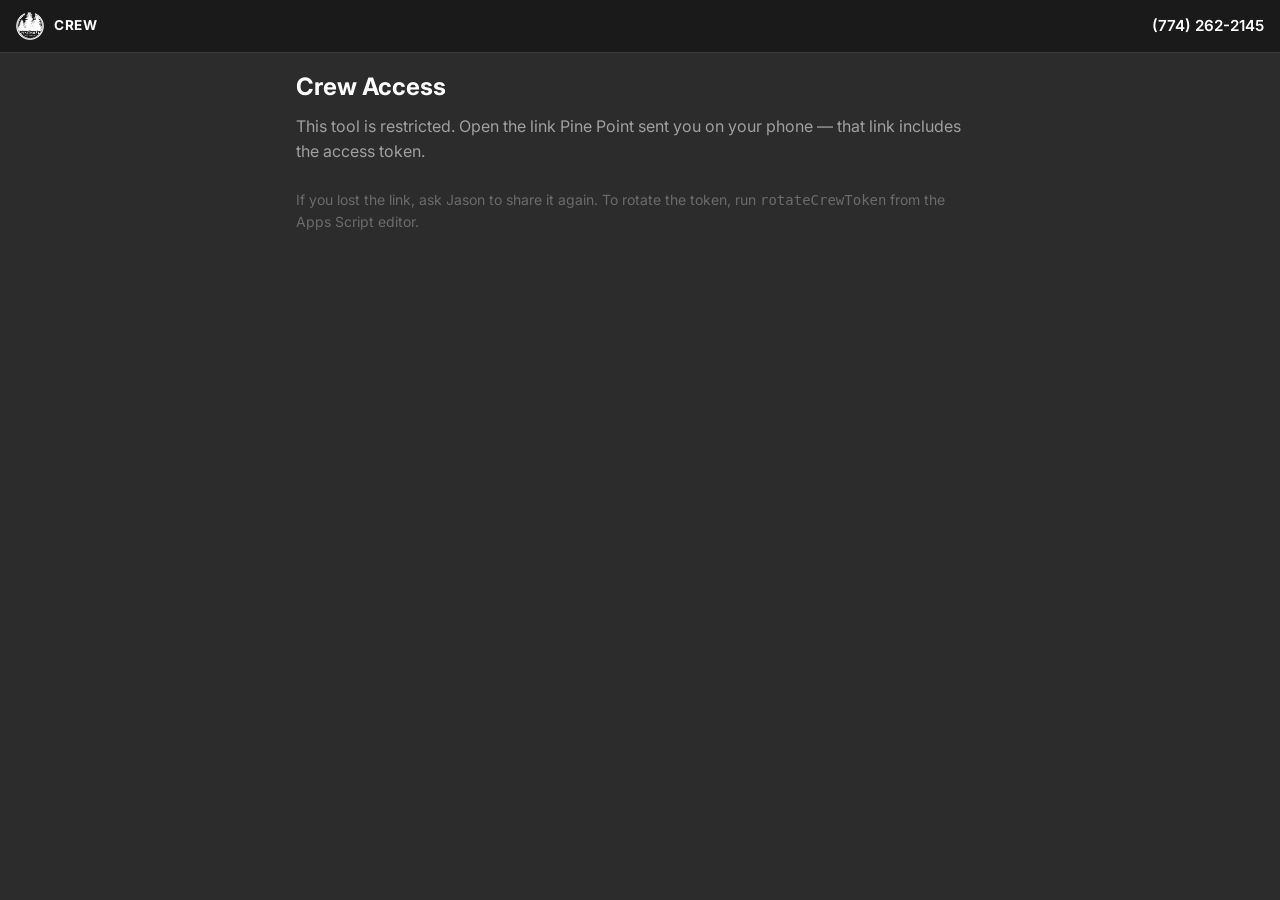
==== crew.html @ 01c331ac "Crew tool Phase 1: lead list, confirm/edit, save Quote Frontend (pinepointtrees.com/crew, hidden fro" ====
<!DOCTYPE html>
<html lang="en">
<head>
  <meta charset="UTF-8">
  <meta name="viewport" content="width=device-width, initial-scale=1.0">
  <meta name="robots" content="noindex,nofollow">
  <title>Crew · Pine Point Tree Service</title>
  <link rel="icon" type="image/x-icon" href="images/favicon.ico">
  <link rel="preconnect" href="https://fonts.googleapis.com">
  <link rel="preconnect" href="https://fonts.gstatic.com" crossorigin>
  <link href="https://fonts.googleapis.com/css2?family=Inter:wght@400;500;600;700;800&display=swap" rel="stylesheet">
  <link rel="stylesheet" href="css/styles.css">
</head>
<body class="crew-page">

  <header class="crew-header">
    <div class="crew-header__brand">
      <img src="images/logo-white.png" alt="Pine Point" class="crew-header__logo">
      <span>Crew</span>
    </div>
    <a href="tel:+17742622145" class="crew-header__phone">(774) 262-2145</a>
  </header>

  <main class="crew-container">

    <!-- Locked: no token in URL or stored locally -->
    <section class="crew-view crew-view--locked" id="crew-locked">
      <h1>Crew Access</h1>
      <p>This tool is restricted. Open the link Pine Point sent you on your phone — that link includes the access token.</p>
      <p style="color: var(--color-medium-gray); font-size: 0.875rem; margin-top: 24px;">If you lost the link, ask Jason to share it again. To rotate the token, run <code>rotateCrewToken</code> from the Apps Script editor.</p>
    </section>

    <!-- LIST: open leads / all leads -->
    <section class="crew-view crew-view--list" id="crew-list" style="display:none;">
      <div class="crew-list__top">
        <h1>Leads</h1>
        <button type="button" class="btn btn-primary" id="crew-new-lead-btn">+ New manual lead</button>
      </div>

      <div class="crew-filter-bar">
        <button type="button" class="crew-filter-btn is-active" data-filter="open">Open</button>
        <button type="button" class="crew-filter-btn" data-filter="all">Show all</button>
        <input type="search" class="crew-search" id="crew-search" placeholder="Search name or phone">
      </div>

      <div class="crew-loading" id="crew-list-loading">Loading leads…</div>
      <div class="crew-error" id="crew-list-error" style="display:none;"></div>
      <div class="crew-list-rows" id="crew-list-rows"></div>
      <div class="crew-empty" id="crew-list-empty" style="display:none;">No leads match this view.</div>
    </section>

    <!-- EDIT / CONFIRM -->
    <section class="crew-view crew-view--edit" id="crew-edit" style="display:none;">
      <button type="button" class="crew-back-btn" id="crew-back-btn">&larr; Back to leads</button>

      <h1 id="crew-edit-title">Confirm details</h1>
      <p class="crew-edit-meta" id="crew-edit-meta"></p>

      <form id="crew-edit-form" autocomplete="off" onsubmit="return false">

        <fieldset class="crew-fieldset">
          <legend>Customer</legend>
          <div class="crew-row">
            <label>Name *<input type="text" id="crew-name" required></label>
            <label>Phone *<input type="tel" id="crew-phone" required></label>
          </div>
          <div class="crew-row">
            <label>Email<input type="email" id="crew-email"></label>
            <label>ZIP<input type="text" id="crew-zip" inputmode="numeric" maxlength="10"></label>
          </div>
          <label>Street address *<input type="text" id="crew-address" placeholder="39 Prospect St, Auburn MA 01501" required></label>
        </fieldset>

        <fieldset class="crew-fieldset">
          <legend>Job</legend>
          <label>Service<select id="crew-service">
            <option value="">— pick service —</option>
            <option value="removal">Tree Removal</option>
            <option value="trimming">Trimming &amp; Pruning</option>
            <option value="lot_clearing">Lot Clearing</option>
            <option value="other">Other</option>
          </select></label>

          <div class="crew-trees" id="crew-trees">
            <div class="crew-trees__label">Trees worked on</div>
            <div class="crew-trees__rows" id="crew-trees-rows"></div>
            <button type="button" class="crew-trees__add" id="crew-trees-add">+ Add tree</button>
          </div>

          <label>Description (auto-drafted, edit as needed)
            <textarea id="crew-description" rows="5"></textarea>
          </label>

          <div class="crew-row">
            <label>Final total *<input type="number" id="crew-total" min="0" step="50" required placeholder="3000"></label>
            <div class="crew-customer-est" id="crew-customer-est"></div>
          </div>

          <label>Internal notes (not on customer doc)
            <input type="text" id="crew-notes" placeholder="Anything for your records">
          </label>
        </fieldset>

        <div class="crew-actions">
          <button type="button" class="btn btn-primary btn-lg" id="crew-save-btn">Save Quote</button>
          <span class="crew-action-hint" id="crew-save-hint"></span>
        </div>
      </form>
    </section>

    <!-- SAVED -->
    <section class="crew-view crew-view--saved" id="crew-saved" style="display:none;">
      <h1>Quote saved</h1>
      <p>Quote <strong id="crew-saved-num"></strong> saved to the Quotes tab.</p>
      <p class="crew-saved-meta">Customer: <span id="crew-saved-customer"></span></p>
      <div class="crew-actions">
        <button type="button" class="btn btn-primary" id="crew-saved-back">Back to leads</button>
        <button type="button" class="btn btn-outline" id="crew-saved-edit">Edit this quote</button>
      </div>
      <p style="color: var(--color-medium-gray); font-size: 0.875rem; margin-top: 24px;">PDF generation and email-to-customer are coming next. For now the quote lives in the Quotes tab in your Drive.</p>
    </section>

  </main>

  <script src="js/crew.js"></script>
</body>
</html>
---- css/styles.css ----
/* =============================================
   Pine Point Tree Service — Stylesheet
   Design: Clean, modern, rugged. No fluff.
   ============================================= */

/* --- Reset & Base --- */
*, *::before, *::after {
  box-sizing: border-box;
  margin: 0;
  padding: 0;
}

:root {
  --color-black: #1C1C1C;
  --color-charcoal: #2C2C2C;
  --color-dark-gray: #3A3A3A;
  --color-medium-gray: #6B6B6B;
  --color-light-gray: #A0A0A0;
  --color-off-white: #F5F0EB;
  --color-white: #FFFFFF;
  --color-green: #2D5A27;
  --color-green-hover: #3A7432;
  --color-rust: #8B4513;
  --color-rust-hover: #A0522D;
  --color-overlay: rgba(28, 28, 28, 0.7);

  --font-family: 'Inter', -apple-system, BlinkMacSystemFont, 'Segoe UI', sans-serif;
  --font-size-base: 16px;
  --font-size-sm: 0.875rem;
  --font-size-lg: 1.125rem;
  --font-size-xl: 1.5rem;
  --font-size-2xl: 2rem;
  --font-size-3xl: 2.75rem;
  --font-size-4xl: 3.5rem;

  --max-width: 1200px;
  --nav-height: 72px;
  --section-padding: 80px 0;
  --card-radius: 4px;
  --transition: 0.3s ease;
}

html {
  font-size: var(--font-size-base);
  scroll-behavior: smooth;
  -webkit-font-smoothing: antialiased;
}

body {
  font-family: var(--font-family);
  color: var(--color-charcoal);
  background: var(--color-white);
  line-height: 1.6;
}

img {
  max-width: 100%;
  height: auto;
  display: block;
}

a {
  color: inherit;
  text-decoration: none;
}

ul { list-style: none; }

.container {
  max-width: var(--max-width);
  margin: 0 auto;
  padding: 0 24px;
}

/* --- Typography --- */
h1, h2, h3, h4 {
  font-weight: 700;
  line-height: 1.2;
  color: var(--color-black);
}

h1 { font-size: var(--font-size-4xl); }
h2 { font-size: var(--font-size-3xl); }
h3 { font-size: var(--font-size-xl); }

.section-label {
  font-size: var(--font-size-sm);
  font-weight: 600;
  text-transform: uppercase;
  letter-spacing: 2px;
  color: var(--color-green);
  margin-bottom: 12px;
}

/* --- Buttons --- */
.btn {
  display: inline-flex;
  align-items: center;
  justify-content: center;
  padding: 14px 32px;
  font-family: var(--font-family);
  font-size: var(--font-size-base);
  font-weight: 600;
  border-radius: var(--card-radius);
  border: 2px solid transparent;
  cursor: pointer;
  transition: all var(--transition);
  text-decoration: none;
  gap: 8px;
}

.btn-primary {
  background: var(--color-green);
  color: var(--color-white);
  border-color: var(--color-green);
}

.btn-primary:hover {
  background: var(--color-green-hover);
  border-color: var(--color-green-hover);
}

.btn-outline {
  background: transparent;
  color: var(--color-white);
  border-color: var(--color-white);
}

.btn-outline:hover {
  background: var(--color-white);
  color: var(--color-black);
}

.btn-outline-dark {
  background: transparent;
  color: var(--color-charcoal);
  border-color: var(--color-charcoal);
}

.btn-outline-dark:hover {
  background: var(--color-charcoal);
  color: var(--color-white);
}

.btn-lg {
  padding: 16px 40px;
  font-size: var(--font-size-lg);
}

/* --- Navigation --- */
.nav {
  position: fixed;
  top: 0;
  left: 0;
  right: 0;
  z-index: 1000;
  padding: 0 24px;
  height: var(--nav-height);
  display: flex;
  align-items: center;
  justify-content: space-between;
  transition: background var(--transition), box-shadow var(--transition);
}

.nav--transparent {
  background: transparent;
}

.nav--solid {
  background: var(--color-black);
  box-shadow: 0 2px 20px rgba(0, 0, 0, 0.3);
}

.nav__logo img {
  height: 56px;
  width: 56px;
  object-fit: contain;
}

.nav__links {
  display: flex;
  align-items: center;
  gap: 32px;
}

.nav__links a {
  color: var(--color-white);
  font-size: var(--font-size-sm);
  font-weight: 500;
  text-transform: uppercase;
  letter-spacing: 1px;
  transition: opacity var(--transition);
}

.nav__links a:hover {
  opacity: 0.8;
}

.nav__cta {
  padding: 10px 24px !important;
  font-size: var(--font-size-sm) !important;
}

.nav__hamburger {
  display: none;
  flex-direction: column;
  gap: 5px;
  cursor: pointer;
  padding: 4px;
}

.nav__hamburger span {
  display: block;
  width: 24px;
  height: 2px;
  background: var(--color-white);
  transition: all var(--transition);
}

/* Mobile nav */
.nav__mobile {
  display: none;
  position: fixed;
  top: var(--nav-height);
  left: 0;
  right: 0;
  bottom: 0;
  background: var(--color-black);
  flex-direction: column;
  align-items: center;
  justify-content: center;
  gap: 32px;
  z-index: 999;
}

.nav__mobile.active {
  display: flex;
}

.nav__mobile a {
  color: var(--color-white);
  font-size: var(--font-size-xl);
  font-weight: 500;
  text-transform: uppercase;
  letter-spacing: 2px;
}

/* --- Hero --- */
.hero {
  position: relative;
  min-height: 100vh;
  display: flex;
  align-items: center;
  justify-content: center;
  overflow: hidden;
}

.hero__bg {
  position: absolute;
  inset: 0;
  background-size: cover;
  background-position: center;
  background-repeat: no-repeat;
}

.hero__overlay {
  position: absolute;
  inset: 0;
  background: linear-gradient(
    to bottom,
    rgba(28, 28, 28, 0.3) 0%,
    rgba(28, 28, 28, 0.6) 50%,
    rgba(28, 28, 28, 0.85) 100%
  );
}

.hero__content {
  position: relative;
  z-index: 2;
  text-align: center;
  max-width: 800px;
  padding: 0 24px;
}

.hero__title {
  color: var(--color-white);
  font-size: var(--font-size-4xl);
  font-weight: 800;
  margin-bottom: 16px;
  letter-spacing: -1px;
  text-shadow: 0 2px 8px rgba(0, 0, 0, 0.6), 0 1px 3px rgba(0, 0, 0, 0.4);
}

.hero__subtitle {
  color: var(--color-white);
  font-size: var(--font-size-xl);
  font-weight: 500;
  margin-bottom: 40px;
  line-height: 1.5;
  text-shadow: 0 2px 6px rgba(0, 0, 0, 0.5), 0 1px 2px rgba(0, 0, 0, 0.3);
}

.hero__ctas {
  display: flex;
  gap: 16px;
  justify-content: center;
  flex-wrap: wrap;
}

.hero__trust {
  position: absolute;
  bottom: 0;
  left: 0;
  right: 0;
  background: rgba(28, 28, 28, 0.9);
  padding: 16px 0;
  z-index: 2;
}

.hero__trust-inner {
  display: flex;
  justify-content: center;
  gap: 40px;
  flex-wrap: wrap;
}

.hero__trust span {
  color: var(--color-light-gray);
  font-size: var(--font-size-sm);
  font-weight: 500;
  text-transform: uppercase;
  letter-spacing: 1.5px;
}

/* --- Sections --- */
.section {
  padding: var(--section-padding);
}

.section--dark {
  background: var(--color-black);
  color: var(--color-off-white);
}

.section--dark h2,
.section--dark h3,
.section--dark h4 {
  color: var(--color-off-white);
}

.section--charcoal {
  background: var(--color-charcoal);
  color: var(--color-off-white);
}

.section--charcoal h2,
.section--charcoal h3 {
  color: var(--color-off-white);
}

.section--light {
  background: var(--color-off-white);
}

.section__header {
  text-align: center;
  max-width: 700px;
  margin: 0 auto 48px;
}

.section__header p {
  margin-top: 16px;
  font-size: var(--font-size-lg);
  color: var(--color-medium-gray);
}

.section--dark .section__header p,
.section--charcoal .section__header p {
  color: var(--color-light-gray);
}

/* --- Services Grid --- */
.services-grid {
  display: grid;
  grid-template-columns: repeat(3, 1fr);
  gap: 2px;
}

.service-card {
  position: relative;
  padding: 48px 40px;
  background: var(--color-charcoal);
  overflow: hidden;
  transition: background var(--transition);
}

.service-card:hover {
  background: var(--color-dark-gray);
}

.service-card__title {
  font-size: var(--font-size-xl);
  font-weight: 700;
  color: var(--color-white);
  margin-bottom: 12px;
}

.service-card__text {
  color: var(--color-light-gray);
  font-size: var(--font-size-base);
  line-height: 1.7;
  max-width: 400px;
}

.services-note {
  margin-top: 32px;
  padding-top: 24px;
  border-top: 1px solid var(--color-dark-gray);
  color: var(--color-medium-gray);
  font-size: var(--font-size-sm);
  text-align: center;
  max-width: 640px;
  margin-left: auto;
  margin-right: auto;
}

/* --- Gallery / Our Work --- */
.gallery-section {
  padding: var(--section-padding);
  background: var(--color-off-white);
}

.gallery-subsection {
  margin-bottom: 64px;
}

.gallery-subsection:last-child {
  margin-bottom: 0;
}

/* Before/After Slider */
.ba-slider-container {
  display: grid;
  grid-template-columns: repeat(2, 1fr);
  gap: 32px;
  margin-top: 32px;
}

.ba-slider {
  position: relative;
  width: 100%;
  aspect-ratio: 3/4;
  overflow: hidden;
  border-radius: var(--card-radius);
  cursor: col-resize;
}

.ba-slider img {
  position: absolute;
  top: 0;
  left: 0;
  width: 100%;
  height: 100%;
  object-fit: cover;
  object-position: center center;
}

.ba-slider__after {
  clip-path: inset(0 50% 0 0);
}

.ba-slider__divider {
  position: absolute;
  top: 0;
  bottom: 0;
  left: 50%;
  width: 3px;
  background: var(--color-white);
  z-index: 10;
  transform: translateX(-50%);
}

.ba-slider__handle {
  position: absolute;
  top: 50%;
  left: 50%;
  transform: translate(-50%, -50%);
  width: 40px;
  height: 40px;
  background: var(--color-white);
  border-radius: 50%;
  z-index: 11;
  display: flex;
  align-items: center;
  justify-content: center;
  font-weight: 700;
  color: var(--color-charcoal);
  font-size: 14px;
  box-shadow: 0 2px 8px rgba(0,0,0,0.3);
}

.ba-label {
  position: absolute;
  bottom: 12px;
  padding: 4px 12px;
  background: rgba(0,0,0,0.7);
  color: var(--color-white);
  font-size: var(--font-size-sm);
  font-weight: 600;
  text-transform: uppercase;
  letter-spacing: 1px;
  z-index: 5;
}

.ba-label--before { left: 12px; }
.ba-label--after { right: 12px; }

/* Before/After Carousel */
.ba-carousel__track {
  display: grid;
  grid-template-columns: repeat(2, 1fr);
  gap: 32px;
}

.ba-carousel__nav {
  display: none; /* hidden on desktop, shown on mobile */
}

.ba-carousel__btn {
  width: 40px;
  height: 40px;
  border: none;
  border-radius: 50%;
  background: var(--color-charcoal);
  color: var(--color-white);
  font-size: 16px;
  cursor: pointer;
  display: flex;
  align-items: center;
  justify-content: center;
}

.ba-carousel__btn:hover {
  background: var(--color-dark-gray);
}

.ba-carousel__counter {
  font-size: var(--font-size-sm);
  color: var(--color-medium-gray);
  font-weight: 500;
}

/* Before/After Arrow Buttons */
.ba-arrow {
  position: absolute;
  top: 50%;
  transform: translateY(-50%);
  z-index: 12;
  width: 36px;
  height: 36px;
  border: none;
  border-radius: 50%;
  background: rgba(28, 28, 28, 0.6);
  color: var(--color-white);
  font-size: 14px;
  cursor: pointer;
  display: flex;
  align-items: center;
  justify-content: center;
  transition: background 0.2s;
}

.ba-arrow:hover {
  background: rgba(28, 28, 28, 0.85);
}

.ba-arrow--left { left: 8px; }
.ba-arrow--right { right: 8px; }

/* Timeline Arrow Buttons */
.timeline-arrow {
  position: absolute;
  top: 50%;
  transform: translateY(-50%);
  z-index: 5;
  width: 40px;
  height: 40px;
  border: none;
  border-radius: 50%;
  background: var(--color-charcoal);
  color: var(--color-white);
  font-size: 16px;
  cursor: pointer;
  display: flex;
  align-items: center;
  justify-content: center;
  box-shadow: 0 2px 8px rgba(0, 0, 0, 0.2);
  transition: background 0.2s;
}

.timeline-arrow:hover {
  background: var(--color-dark-gray);
}

.timeline-arrow--left { left: -16px; }
.timeline-arrow--right { right: -16px; }

/* Transformation Timeline */
.timeline-scroll {
  display: flex;
  gap: 16px;
  overflow-x: auto;
  padding: 16px 0 24px;
  scroll-snap-type: x mandatory;
  -webkit-overflow-scrolling: touch;
}

/* Hide scrollbar — arrows handle navigation */
.timeline-scroll::-webkit-scrollbar {
  display: none;
}
.timeline-scroll {
  scrollbar-width: none; /* Firefox */
  -ms-overflow-style: none; /* IE */
}

.timeline-item {
  flex: 0 0 300px;
  scroll-snap-align: start;
  border-radius: var(--card-radius);
  overflow: hidden;
}

.timeline-item img,
.timeline-item video {
  width: 100%;
  height: 250px;
  object-fit: cover;
  display: block;
}

.timeline-item__label {
  padding: 8px 12px;
  background: var(--color-charcoal);
  color: var(--color-light-gray);
  font-size: var(--font-size-sm);
  font-weight: 500;
}

/* Stump Art Spotlight */
.spotlight {
  display: grid;
  grid-template-columns: 1fr 1fr;
  gap: 48px;
  align-items: center;
}

.spotlight--featured {
  gap: 64px;
}

.spotlight__image {
  border-radius: var(--card-radius);
  overflow: hidden;
}

.spotlight__image img {
  width: 100%;
  height: 500px;
  object-fit: cover;
  object-position: center 30%; /* Fairy house: focus on the main carving, not the sky */
}

.spotlight__content h2 {
  margin-bottom: 16px;
  color: var(--color-black);
}

.spotlight__content h3 {
  margin-bottom: 16px;
}

.spotlight__content p {
  color: var(--color-medium-gray);
  font-size: var(--font-size-lg);
  line-height: 1.7;
}

/* --- About --- */
.about-grid {
  display: grid;
  grid-template-columns: 1fr 1fr;
  gap: 64px;
  align-items: center;
}

.about__image {
  border-radius: var(--card-radius);
  overflow: hidden;
}

.about__image img {
  width: 100%;
  height: 500px;
  object-fit: cover;
  object-position: top center; /* Keep worker/bucket visible at top of frame */
}

.about__content p {
  font-size: var(--font-size-lg);
  line-height: 1.8;
  margin-bottom: 32px;
}

.about__points {
  display: grid;
  gap: 16px;
}

.about__point {
  padding: 16px 0;
  border-bottom: 1px solid rgba(255,255,255,0.1);
}

.about__point strong {
  display: block;
  font-size: var(--font-size-base);
  margin-bottom: 4px;
}

.about__point span {
  font-size: var(--font-size-sm);
  color: var(--color-light-gray);
}

/* --- Testimonials --- */
.testimonials-grid {
  display: grid;
  grid-template-columns: repeat(3, 1fr);
  gap: 24px;
}

.reviews-cta {
  margin-top: 40px;
  text-align: center;
}

.testimonials-carousel {
  position: relative;
}

.testimonials-nav {
  display: flex;
  align-items: center;
  justify-content: center;
  gap: 16px;
  margin-top: 24px;
}

.testimonials-nav__btn {
  background: transparent;
  color: var(--color-white);
  border: 1px solid var(--color-dark-gray);
  width: 40px;
  height: 40px;
  border-radius: 50%;
  cursor: pointer;
  font-size: 0.875rem;
  transition: background 0.15s ease, border-color 0.15s ease;
}

.testimonials-nav__btn:hover:not(:disabled) {
  background: var(--color-dark-gray);
  border-color: var(--color-medium-gray);
}

.testimonials-nav__btn:disabled {
  opacity: 0.35;
  cursor: not-allowed;
}

.testimonials-nav__counter {
  color: var(--color-medium-gray);
  font-size: var(--font-size-sm);
  font-variant-numeric: tabular-nums;
  min-width: 48px;
  text-align: center;
}

.testimonial-card {
  background: var(--color-white);
  padding: 32px;
  border-radius: var(--card-radius);
  border-left: 3px solid var(--color-green);
}

.testimonial-card__stars {
  color: #E8A317;
  font-size: var(--font-size-lg);
  margin-bottom: 12px;
  letter-spacing: 2px;
}

.testimonial-card__quote {
  font-size: var(--font-size-base);
  line-height: 1.7;
  color: var(--color-charcoal);
  margin-bottom: 20px;
  font-style: italic;
}

.testimonial-card__author {
  font-weight: 600;
  font-size: var(--font-size-sm);
  color: var(--color-black);
}

.testimonial-card__location {
  font-size: var(--font-size-sm);
  color: var(--color-medium-gray);
}

.testimonial-card__source-link {
  color: inherit;
  text-decoration: none;
  border-bottom: 1px solid transparent;
  transition: border-color 0.15s ease, color 0.15s ease;
}

.testimonial-card__source-link:hover {
  color: var(--color-green);
  border-bottom-color: var(--color-green);
}

/* --- Video Section --- */
.video-section-layout {
  display: grid;
  grid-template-columns: 1fr 1fr;
  gap: 48px;
  align-items: center;
  max-width: 900px;
  margin: 0 auto;
}

.video-wrapper {
  position: relative;
}

.video-wrapper iframe {
  width: 100%;
  border: none;
  border-radius: var(--card-radius);
}

.video-caption {
  padding: 24px;
  background: var(--color-charcoal);
  border-radius: var(--card-radius);
}

.video-caption__text {
  font-size: var(--font-size-lg);
  line-height: 1.8;
  color: var(--color-light-gray);
  font-style: italic;
}

/* --- Emergency Banner --- */
/* --- Gallery Grid --- */
.gallery-grid {
  display: grid;
  grid-template-columns: repeat(3, 1fr);
  gap: 12px;
}

.gallery-grid__item {
  border-radius: var(--card-radius);
  overflow: hidden;
  aspect-ratio: 3/4;
}

.gallery-grid__item img {
  width: 100%;
  height: 100%;
  object-fit: cover;
  object-position: center 60%;
  transition: transform 0.3s ease;
  cursor: pointer;
}

.gallery-grid__item:hover img {
  transform: scale(1.03);
}

/* --- Emergency Banner --- */
.emergency-banner {
  background: var(--color-rust);
  padding: 32px 0;
  text-align: center;
}

.emergency-banner__text {
  color: var(--color-white);
  font-size: var(--font-size-xl);
  font-weight: 800;
  margin-bottom: 6px;
}

.emergency-banner__sub {
  color: rgba(255,255,255,0.85);
  font-size: var(--font-size-base);
  margin-bottom: 16px;
}

.emergency-banner__cta {
  display: inline-block;
  padding: 12px 32px;
  background: var(--color-white);
  color: var(--color-rust);
  font-weight: 700;
  font-size: var(--font-size-lg);
  border-radius: var(--card-radius);
  text-decoration: none;
  transition: opacity 0.2s;
}

.emergency-banner__cta:hover {
  opacity: 0.9;
}

/* --- Footer --- */
.footer {
  background: var(--color-black);
  padding: 64px 0 32px;
  color: var(--color-light-gray);
}

.footer-grid {
  display: grid;
  grid-template-columns: 2fr 1fr 1fr;
  gap: 48px;
  margin-bottom: 48px;
}

.footer-simple {
  display: grid;
  grid-template-columns: 1fr 2fr;
  gap: 64px;
  margin-bottom: 48px;
  align-items: start;
}

.footer__contact-info {
  display: grid;
  grid-template-columns: repeat(3, 1fr);
  gap: 32px;
}

.footer__contact-info p {
  font-size: var(--font-size-sm);
  line-height: 1.7;
}

.footer__social-link {
  display: inline-flex;
  align-items: center;
  color: var(--color-white);
  font-size: var(--font-size-base);
  transition: opacity var(--transition);
}

.footer__social-link:hover {
  opacity: 0.8;
}

.footer__brand p {
  margin-top: 16px;
  font-size: var(--font-size-sm);
  line-height: 1.7;
}

.footer h4 {
  color: var(--color-white);
  font-size: var(--font-size-base);
  font-weight: 600;
  margin-bottom: 16px;
  text-transform: uppercase;
  letter-spacing: 1px;
}

.footer__links li {
  margin-bottom: 8px;
}

.footer__links a {
  font-size: var(--font-size-sm);
  transition: color var(--transition);
}

.footer__links a:hover {
  color: var(--color-white);
}

.footer__phone {
  font-size: var(--font-size-xl);
  font-weight: 700;
  color: var(--color-white);
  display: block;
  margin-bottom: 8px;
}

.footer__bottom {
  border-top: 1px solid var(--color-dark-gray);
  padding-top: 24px;
  display: flex;
  justify-content: space-between;
  align-items: center;
  font-size: var(--font-size-sm);
}

.footer__social a {
  margin-left: 16px;
  transition: color var(--transition);
}

.footer__social a:hover {
  color: var(--color-white);
}

/* --- Estimate Page --- */
.estimate-page {
  min-height: 100vh;
  background: var(--color-black);
  color: var(--color-off-white);
}

.estimate-header {
  display: flex;
  align-items: center;
  justify-content: space-between;
  padding: 16px 24px;
  border-bottom: 1px solid var(--color-dark-gray);
}

.estimate-header__logo img {
  height: 44px;
}

.estimate-header__back {
  display: flex;
  align-items: center;
  gap: 10px;
  color: var(--color-white);
  text-decoration: none;
  font-weight: 600;
  font-size: 0.95rem;
}
.estimate-header__back:hover .estimate-header__back-text {
  text-decoration: underline;
}
.estimate-header__back-arrow {
  font-size: 1.3em;
  line-height: 1;
  color: var(--color-light-gray);
}
.estimate-header__back-logo {
  height: 36px;
}
.estimate-header__back-text {
  white-space: nowrap;
}
@media (max-width: 480px) {
  .estimate-header__back-text { display: none; }
}

.estimate-header__phone {
  color: var(--color-white);
  font-weight: 600;
  font-size: var(--font-size-lg);
}

.photo-list {
  display: grid;
  gap: 6px;
  margin-top: 10px;
}
.photo-list:empty {
  display: none;
}
.photo-list-item {
  display: flex;
  align-items: center;
  justify-content: space-between;
  padding: 8px 10px;
  background: var(--color-charcoal);
  border: 1px solid var(--color-dark-gray);
  border-radius: 4px;
  font-size: 0.9rem;
  color: var(--color-white);
}
.photo-list-item__name {
  flex: 1;
  overflow: hidden;
  text-overflow: ellipsis;
  white-space: nowrap;
  margin-right: 12px;
}
.photo-list-item__size {
  color: var(--color-light-gray);
  font-size: 0.85em;
  white-space: nowrap;
  margin-right: 8px;
}
.photo-list-item__delete {
  background: none;
  border: none;
  color: var(--color-light-gray);
  cursor: pointer;
  padding: 2px 8px;
  font-size: 1.1rem;
  line-height: 1;
}
.photo-list-item__delete:hover {
  color: var(--color-white);
}
.photo-status {
  font-size: 0.85rem;
  color: var(--color-light-gray);
  margin-top: 8px;
}
.photo-status:empty {
  display: none;
}
.photo-status--error {
  color: #c85a28;
  font-weight: 600;
}

.field-error {
  color: #ff6b3d;
  font-size: 0.85rem;
  font-weight: 600;
  margin-top: 6px;
  line-height: 1.4;
}
.field-error:empty {
  display: none;
}
.input--error {
  border-color: #ff6b3d !important;
}

/* Progress Bar */
.progress-bar {
  height: 4px;
  background: var(--color-dark-gray);
}

.progress-bar__fill {
  height: 100%;
  background: var(--color-green);
  transition: width 0.4s ease;
}

/* Estimate Steps */
.estimate-container {
  max-width: 640px;
  margin: 0 auto;
  padding: 60px 24px;
}

.estimate-step {
  display: none;
  animation: fadeIn 0.3s ease;
}

.estimate-step.active {
  display: block;
}

@keyframes fadeIn {
  from { opacity: 0; transform: translateY(10px); }
  to { opacity: 1; transform: translateY(0); }
}

.estimate-step__number {
  font-size: var(--font-size-sm);
  font-weight: 600;
  color: var(--color-green);
  text-transform: uppercase;
  letter-spacing: 2px;
  margin-bottom: 12px;
}

.estimate-step__question {
  font-size: var(--font-size-2xl);
  font-weight: 700;
  color: var(--color-white);
  margin-bottom: 40px;
  line-height: 1.3;
}

.estimate-options {
  display: grid;
  gap: 12px;
}

.estimate-option {
  display: block;
  width: 100%;
  padding: 20px 24px;
  background: var(--color-charcoal);
  border: 2px solid var(--color-dark-gray);
  border-radius: var(--card-radius);
  color: var(--color-off-white);
  font-family: var(--font-family);
  font-size: var(--font-size-lg);
  font-weight: 500;
  text-align: left;
  cursor: pointer;
  transition: all var(--transition);
}

.estimate-option:hover {
  border-color: var(--color-green);
  background: var(--color-dark-gray);
}

.estimate-option.selected {
  border-color: var(--color-green);
  background: rgba(45, 90, 39, 0.2);
}

.estimate-option__desc {
  display: block;
  font-size: var(--font-size-sm);
  color: var(--color-light-gray);
  margin-top: 4px;
  font-weight: 400;
}

.estimate-back {
  display: inline-flex;
  align-items: center;
  gap: 8px;
  margin-top: 32px;
  color: var(--color-light-gray);
  font-size: var(--font-size-sm);
  cursor: pointer;
  background: none;
  border: none;
  font-family: var(--font-family);
  transition: color var(--transition);
}

.estimate-back:hover {
  color: var(--color-white);
}

/* Lead Capture Form */
.lead-form {
  display: grid;
  gap: 20px;
  margin-top: 32px;
}

.form-group {
  display: grid;
  gap: 6px;
}

.form-group label {
  font-size: var(--font-size-sm);
  font-weight: 500;
  color: var(--color-light-gray);
  text-transform: uppercase;
  letter-spacing: 1px;
}

.form-group input,
.form-group select {
  padding: 14px 16px;
  background: var(--color-charcoal);
  border: 2px solid var(--color-dark-gray);
  border-radius: var(--card-radius);
  color: var(--color-white);
  font-family: var(--font-family);
  font-size: var(--font-size-base);
  transition: border-color var(--transition);
}

.form-group input:focus,
.form-group select:focus {
  outline: none;
  border-color: var(--color-green);
}

.form-group input::placeholder {
  color: var(--color-medium-gray);
}

.form-row {
  display: grid;
  grid-template-columns: 1fr 1fr;
  gap: 16px;
}

.form-submit {
  margin-top: 12px;
}

/* Estimate Result */
.estimate-result {
  text-align: center;
}

.estimate-result__range {
  display: grid;
  grid-template-columns: repeat(3, 1fr);
  gap: 16px;
  margin: 40px 0;
}

.estimate-tier {
  padding: 24px;
  background: var(--color-charcoal);
  border-radius: var(--card-radius);
  border: 2px solid var(--color-dark-gray);
}

.estimate-tier--typical {
  border-color: var(--color-green);
  background: rgba(45, 90, 39, 0.15);
}

.estimate-tier__label {
  font-size: var(--font-size-sm);
  text-transform: uppercase;
  letter-spacing: 1.5px;
  color: var(--color-light-gray);
  margin-bottom: 8px;
}

.estimate-tier__price {
  font-size: var(--font-size-2xl);
  font-weight: 800;
  color: var(--color-white);
}

.estimate-tier--typical .estimate-tier__price {
  color: var(--color-green);
  font-size: var(--font-size-3xl);
}

.estimate-tier__note {
  font-size: var(--font-size-sm);
  color: var(--color-medium-gray);
  margin-top: 8px;
}

.estimate-result__breakdown {
  font-size: var(--font-size-base);
  color: var(--color-light-gray);
  margin-bottom: 24px;
}

.estimate-result__disclaimer {
  font-size: var(--font-size-sm);
  color: var(--color-medium-gray);
  max-width: 500px;
  margin: 0 auto 40px;
  padding: 16px;
  border: 1px solid var(--color-dark-gray);
  border-radius: var(--card-radius);
}

.estimate-result__ctas {
  display: flex;
  gap: 16px;
  justify-content: center;
  flex-wrap: wrap;
}

.estimate-result__next-steps {
  margin-top: 48px;
  padding-top: 48px;
  border-top: 1px solid var(--color-dark-gray);
}

/* --- Sticky Mobile Call Bar --- */
.mobile-call-bar {
  display: none; /* shown only on mobile via media query */
  position: fixed;
  bottom: 0;
  left: 0;
  right: 0;
  z-index: 1001;
  background: var(--color-green);
  padding: 12px 16px;
  text-align: center;
}

.mobile-call-bar a {
  color: var(--color-white);
  font-weight: 700;
  font-size: var(--font-size-base);
  text-decoration: none;
  display: inline-flex;
  align-items: center;
  gap: 8px;
}

/* --- Self-Hosted Video --- */
.site-video {
  width: 100%;
  max-height: 600px;
  border-radius: var(--card-radius);
  display: block;
  object-fit: contain;
  background: var(--color-charcoal);
}

/* Ensure poster image shows on mobile even when video hasn't loaded */
.video-wrapper {
  position: relative;
  background: var(--color-charcoal);
  border-radius: var(--card-radius);
  overflow: hidden;
  min-height: 200px;
}

.video-caption__heading {
  font-size: 1.25rem;
  font-weight: 700;
  color: var(--color-white);
  margin-bottom: 12px;
  white-space: nowrap;
}

/* --- Service Area Map --- */
.map-wrapper {
  margin-top: 8px;
}

.map-wrapper iframe {
  width: 100%;
  display: block;
}

.radius-map {
  width: 100%;
  height: 400px;
  border-radius: var(--card-radius);
  z-index: 1;
}

.service-area-map {
  width: 100%;
  max-width: 700px;
  margin: 0 auto;
  display: block;
  border-radius: var(--card-radius);
}

.service-area__towns {
  margin-top: 20px;
  text-align: center;
}

.service-area__towns p {
  color: var(--color-medium-gray);
  font-size: var(--font-size-base);
}

/* --- Emergency Banner Toggle ---
   Add class .emergency-active to <body> to make banner more prominent.
   Without it, banner shows in normal flow.
   With it, banner gets fixed positioning at top with higher visual weight. */
body.emergency-active .emergency-banner {
  position: fixed;
  top: var(--nav-height);
  left: 0;
  right: 0;
  z-index: 999;
  animation: emergencyPulse 2s ease-in-out infinite alternate;
}

@keyframes emergencyPulse {
  from { opacity: 0.95; }
  to { opacity: 1; }
}

body.emergency-active .hero {
  margin-top: 56px; /* offset for fixed emergency banner */
}

/* --- Crew tool (/crew page) --- */
.crew-page {
  background: var(--color-charcoal);
  color: var(--color-light-gray);
}
.crew-header {
  display: flex; align-items: center; justify-content: space-between;
  padding: 12px 16px;
  background: #1a1a1a;
  border-bottom: 1px solid var(--color-dark-gray);
  position: sticky; top: 0; z-index: 10;
}
.crew-header__brand {
  display: flex; align-items: center; gap: 10px;
  color: var(--color-white); font-weight: 700; letter-spacing: 0.04em; text-transform: uppercase; font-size: 0.85rem;
}
.crew-header__logo { height: 28px; width: auto; }
.crew-header__phone {
  color: var(--color-white); text-decoration: none; font-weight: 600; font-size: 0.95rem;
}
.crew-container {
  max-width: 720px;
  margin: 0 auto;
  padding: 20px 16px 80px;
}
.crew-view h1 { color: var(--color-white); font-size: 1.5rem; margin: 0 0 12px; }

.crew-list__top {
  display: flex; align-items: center; justify-content: space-between; gap: 12px; margin-bottom: 16px;
}
.crew-filter-bar {
  display: flex; gap: 8px; align-items: center; margin-bottom: 16px; flex-wrap: wrap;
}
.crew-filter-btn {
  padding: 8px 14px; border-radius: 999px; border: 1px solid var(--color-dark-gray);
  background: transparent; color: var(--color-light-gray); font-size: 0.875rem; cursor: pointer;
}
.crew-filter-btn.is-active { background: var(--color-green); color: var(--color-white); border-color: var(--color-green); }
.crew-search {
  flex: 1; min-width: 160px;
  padding: 8px 12px; border-radius: 4px; border: 1px solid var(--color-dark-gray);
  background: #1a1a1a; color: var(--color-white); font-size: 0.95rem; font-family: var(--font-family);
}

.crew-list-rows { display: flex; flex-direction: column; gap: 8px; }
.crew-lead-row {
  display: flex; justify-content: space-between; align-items: center; gap: 12px;
  width: 100%; padding: 14px 16px;
  background: #1a1a1a; border: 1px solid var(--color-dark-gray); border-radius: 6px;
  color: var(--color-light-gray); cursor: pointer; text-align: left; font-family: var(--font-family);
}
.crew-lead-row:hover { border-color: var(--color-green); }
.crew-lead-row__main { flex: 1; min-width: 0; }
.crew-lead-row__name { color: var(--color-white); font-weight: 600; font-size: 1rem; }
.crew-lead-row__sub  { color: var(--color-medium-gray); font-size: 0.85rem; margin-top: 2px; }
.crew-lead-row__right { display: flex; flex-direction: column; align-items: flex-end; gap: 4px; }
.crew-lead-row__est { font-size: 0.75rem; color: var(--color-medium-gray); font-family: monospace; }

.crew-pill {
  display: inline-block; padding: 2px 8px; border-radius: 999px;
  font-size: 0.7rem; font-weight: 700; text-transform: uppercase; letter-spacing: 0.05em;
  background: var(--color-dark-gray); color: var(--color-light-gray);
}
.crew-pill--new       { background: rgba(56,139,182,0.2); color: #72bfe8; }
.crew-pill--draft     { background: rgba(212,173,26,0.2); color: #e8c84a; }
.crew-pill--sent      { background: rgba(45,90,39,0.3); color: #7ec97a; }
.crew-pill--job-done  { background: rgba(45,90,39,0.5); color: #a4dba1; }
.crew-pill--invoiced  { background: rgba(45,90,39,0.7); color: #b9e6b6; }

.crew-loading, .crew-empty, .crew-error { padding: 16px; color: var(--color-medium-gray); text-align: center; }
.crew-error { color: #ff8888; }

.crew-back-btn {
  background: none; border: none; color: var(--color-light-gray); cursor: pointer;
  padding: 4px 0 12px; font-size: 0.95rem;
}
.crew-edit-meta { color: var(--color-medium-gray); font-size: 0.85rem; margin: -4px 0 16px; }

.crew-fieldset {
  border: 1px solid var(--color-dark-gray); border-radius: 6px;
  padding: 16px; margin: 0 0 16px; background: #1a1a1a;
}
.crew-fieldset legend {
  padding: 0 8px; color: var(--color-white); font-weight: 700; font-size: 0.85rem;
  text-transform: uppercase; letter-spacing: 0.05em;
}
.crew-fieldset label {
  display: block; font-size: 0.875rem; color: var(--color-light-gray); margin-bottom: 12px;
}
.crew-fieldset input[type="text"],
.crew-fieldset input[type="tel"],
.crew-fieldset input[type="email"],
.crew-fieldset input[type="number"],
.crew-fieldset select,
.crew-fieldset textarea {
  display: block; width: 100%; margin-top: 4px;
  padding: 10px 12px; border-radius: 4px; border: 1px solid var(--color-dark-gray);
  background: var(--color-charcoal); color: var(--color-white);
  font-family: var(--font-family); font-size: 1rem;
}
.crew-fieldset textarea { resize: vertical; min-height: 100px; }
.crew-row { display: grid; grid-template-columns: 1fr 1fr; gap: 12px; }
.crew-row > label { margin-bottom: 12px; }

.crew-trees { margin: 12px 0 16px; }
.crew-trees__label {
  font-size: 0.875rem; color: var(--color-light-gray); margin-bottom: 8px;
}
.crew-trees__rows { display: flex; flex-direction: column; gap: 8px; }
.crew-tree-row {
  display: grid;
  grid-template-columns: minmax(0,1fr) minmax(0,1fr) 70px minmax(0,1fr) 36px;
  gap: 6px; align-items: center;
}
.crew-tree-row__species,
.crew-tree-row__other,
.crew-tree-row__count,
.crew-tree-row__size {
  padding: 8px 10px; border-radius: 4px; border: 1px solid var(--color-dark-gray);
  background: var(--color-charcoal); color: var(--color-white);
  font-family: var(--font-family); font-size: 0.95rem;
}
.crew-tree-row__remove {
  width: 36px; height: 36px; border-radius: 4px;
  background: transparent; border: 1px solid var(--color-dark-gray); color: var(--color-light-gray);
  cursor: pointer; font-size: 1.2rem; line-height: 1;
}
.crew-tree-row__remove:hover { background: var(--color-dark-gray); color: var(--color-white); }
.crew-trees__add {
  margin-top: 10px; background: transparent; color: var(--color-green);
  border: 1px dashed var(--color-green); padding: 8px 14px; border-radius: 4px;
  cursor: pointer; font-size: 0.9rem;
}
.crew-trees__add:hover { background: rgba(45,90,39,0.1); }

.crew-customer-est { font-size: 0.85rem; color: var(--color-medium-gray); align-self: end; padding-bottom: 12px; }
.crew-customer-est__label { display: block; color: var(--color-light-gray); font-weight: 600; font-size: 0.75rem; text-transform: uppercase; letter-spacing: 0.05em; margin-bottom: 2px; }

.crew-actions {
  display: flex; align-items: center; gap: 12px; flex-wrap: wrap; margin-top: 8px;
}
.crew-action-hint { font-size: 0.85rem; color: var(--color-medium-gray); }
.crew-action-hint--error   { color: #ff8888; }
.crew-action-hint--pending { color: var(--color-light-gray); }
.crew-action-hint--ok      { color: #7ec97a; }

.crew-saved-meta { color: var(--color-medium-gray); margin-bottom: 16px; }

@media (max-width: 600px) {
  .crew-row { grid-template-columns: 1fr; }
  .crew-tree-row { grid-template-columns: 1fr 1fr 60px; gap: 6px; }
  .crew-tree-row__other { grid-column: 1 / -1; }
  .crew-tree-row__size  { grid-column: 1 / 3; }
  .crew-tree-row__remove { grid-column: 3; }
  .crew-list__top { flex-direction: column; align-items: stretch; }
}

/* --- Free wood banner --- */
.wood-banner {
  background: var(--color-green);
  color: var(--color-white);
  padding-top: 56px;
  padding-bottom: 56px;
}
.wood-banner .section-label {
  color: rgba(255, 255, 255, 0.85);
}
.wood-banner__inner {
  display: grid;
  grid-template-columns: 1fr auto;
  gap: 32px;
  align-items: center;
}
.wood-banner__title {
  color: var(--color-white);
  margin: 8px 0 12px;
}
.wood-banner__text {
  color: rgba(255, 255, 255, 0.92);
  max-width: 640px;
  margin: 0;
}
.wood-banner__cta {
  background: var(--color-white);
  color: var(--color-green);
  border-color: var(--color-white);
  white-space: nowrap;
}
.wood-banner__cta:hover {
  background: rgba(255, 255, 255, 0.92);
  border-color: rgba(255, 255, 255, 0.92);
  color: var(--color-green);
}

/* --- Responsive --- */
@media (max-width: 1024px) {
  .services-grid { grid-template-columns: 1fr; }
  .about-grid { grid-template-columns: 1fr; gap: 32px; }
  .about__image img { height: 300px; }
  .spotlight { grid-template-columns: 1fr; gap: 24px; }
  .testimonials-grid { grid-template-columns: 1fr; }
  .footer-grid { grid-template-columns: 1fr; gap: 32px; }
  .footer-simple { grid-template-columns: 1fr; gap: 32px; }
  .footer__contact-info { grid-template-columns: 1fr; gap: 24px; }
  .ba-slider-container { grid-template-columns: 1fr; }
  .video-section-layout { grid-template-columns: 1fr; gap: 24px; }
  .wood-banner__inner { grid-template-columns: 1fr; gap: 20px; text-align: left; }
  .wood-banner__cta { width: 100%; }
  .gallery-grid { grid-template-columns: repeat(2, 1fr); }
}

@media (max-width: 768px) {
  :root {
    --font-size-4xl: 2rem;
    --font-size-3xl: 1.5rem;
    --font-size-2xl: 1.25rem;
    --section-padding: 36px 0;
  }

  .nav__links { display: none; }
  .nav__hamburger { display: flex; }

  /* --- Hero: tighter on mobile --- */
  .hero { min-height: 85vh; }
  .hero__ctas { flex-direction: column; align-items: center; }
  .hero__ctas .btn { width: 100%; max-width: 280px; }
  .hero__trust-inner { gap: 12px; }
  .hero__trust span { font-size: 10px; letter-spacing: 1px; }

  /* --- Services: compact cards --- */
  .service-card { padding: 24px 20px; }
  .service-card__text { font-size: var(--font-size-sm); }

  /* --- About: IMAGE FIRST on mobile — work section is right below so lead with the visual --- */
  .about__image { order: -1; }
  .about__content { order: 0; }
  .about__image img { height: 280px; object-position: center 30%; }
  .about__points { gap: 8px; }
  .about__point { padding: 12px 0; }

  /* --- Gallery: carousel on mobile --- */
  .ba-carousel__track {
    grid-template-columns: 1fr; /* one column */
  }
  .ba-carousel__track .ba-slider {
    display: none; /* hide all by default */
  }
  .ba-carousel__track .ba-slider.ba-active {
    display: block; /* show only the active one */
  }
  .ba-carousel__nav {
    display: flex;
    align-items: center;
    justify-content: center;
    gap: 20px;
    margin-top: 16px;
  }
  .ba-slider { aspect-ratio: 3/4; }
  .timeline-item { flex: 0 0 220px; }
  .timeline-item img,
  .timeline-item video { height: 170px; }

  /* --- Stump spotlight: compact --- */
  .spotlight__image img { height: 320px; object-position: center 25%; }
  .spotlight--featured { gap: 20px; }

  /* --- Reviews: tighter cards --- */
  .testimonial-card { padding: 24px 20px; }
  .testimonial-card__quote { font-size: var(--font-size-sm); }

  /* --- Video: mobile-specific --- */
  .video-section-layout { gap: 16px; }
  .video-caption__heading { font-size: var(--font-size-base); }
  .video-caption__text { font-size: var(--font-size-sm); }

  /* --- Map: shorter on mobile --- */
  .radius-map { height: 280px; }

  /* --- Section headers: tighter --- */
  .section__header { margin-bottom: 32px; }
  .section__header p { font-size: var(--font-size-base); }

  /* --- Estimate tool: tighter spacing --- */
  .estimate-container { padding: 40px 20px; }
  .estimate-step__question { font-size: var(--font-size-xl); margin-bottom: 28px; }
  .estimate-option { padding: 16px 20px; font-size: var(--font-size-base); }
  .estimate-option__desc { font-size: 0.8rem; }
  .estimate-options { gap: 8px; }
  .estimate-result__range { grid-template-columns: 1fr; }
  .estimate-tier { padding: 16px; }

  /* --- Form: single column --- */
  .form-row { grid-template-columns: 1fr; }

  /* --- Footer: compact --- */
  .footer__bottom { flex-direction: column; gap: 12px; text-align: center; }

  /* --- Show sticky call bar on mobile --- */
  .mobile-call-bar { display: block; }
  .footer { padding-bottom: 80px; }

  /* --- Gallery subsections: tighter --- */
  .gallery-subsection { margin-bottom: 40px; }
}

/* --- Schedule Follow-Up Modal --- */
.modal-overlay {
  position: fixed;
  inset: 0;
  background: rgba(0, 0, 0, 0.7);
  z-index: 2000;
  display: flex;
  align-items: center;
  justify-content: center;
  padding: 16px;
  overflow-y: auto;
}

.modal {
  background: var(--color-black);
  border: 1px solid var(--color-dark-gray);
  border-radius: 8px;
  max-width: 520px;
  width: 100%;
  padding: 32px;
  position: relative;
  max-height: 90vh;
  overflow-y: auto;
}

.modal__close {
  position: absolute;
  top: 12px;
  right: 16px;
  background: none;
  border: none;
  color: var(--color-light-gray);
  font-size: 24px;
  cursor: pointer;
  padding: 4px;
  line-height: 1;
}
.modal__close:hover { color: var(--color-white); }

.modal__title {
  color: var(--color-white);
  font-size: var(--font-size-xl);
  font-weight: 700;
  margin-bottom: 8px;
}

.modal__subtitle {
  color: var(--color-light-gray);
  font-size: var(--font-size-base);
  margin-bottom: 24px;
  line-height: 1.5;
}

/* Compact modal — fits viewport without scrolling */
.modal--compact {
  padding: 24px;
  max-height: none;
  overflow: visible;
}
.modal--compact .modal__title {
  font-size: 1.125rem;
  margin-bottom: 4px;
}
.modal--compact .modal__subtitle {
  font-size: 0.875rem;
  margin-bottom: 16px;
}
.modal--compact .form-group label {
  font-size: 0.75rem;
  margin-bottom: 4px;
}
.modal--compact .form-group input,
.modal--compact .form-group select {
  padding: 10px 12px;
  font-size: 0.875rem;
  margin-bottom: 0;
}
.modal--compact .form-row {
  gap: 10px;
}

/* Gallery nav (pagination) */
.gallery-nav {
  display: flex;
  align-items: center;
  justify-content: center;
  gap: 16px;
  margin-top: 24px;
}

/* Lightbox buttons */
.lb-btn {
  background: rgba(255,255,255,0.08);
  border: 1px solid rgba(255,255,255,0.18);
  color: #fff;
  cursor: pointer;
  border-radius: 50%;
  width: 48px;
  height: 48px;
  font-size: 1rem;
  flex-shrink: 0;
  transition: background 0.15s;
}
.lb-btn:hover:not(:disabled) { background: rgba(255,255,255,0.18); }
.lb-btn:disabled { opacity: 0.25; cursor: not-allowed; }
.lb-btn--close {
  position: absolute;
  top: 16px;
  right: 20px;
  font-size: 1.5rem;
  width: 40px;
  height: 40px;
}
.lb-btn--arrow { font-size: 0.9rem; }

/* Schedule modal — contact method selector */
.sched-method-group {
  display: grid;
  grid-template-columns: 1fr 1fr 1fr;
  gap: 8px;
  margin-top: 2px;
}
.sched-method-btn {
  padding: 10px 8px;
  background: var(--color-charcoal);
  border: 2px solid var(--color-dark-gray);
  border-radius: 4px;
  color: var(--color-light-gray);
  font-family: var(--font-family);
  font-size: 0.875rem;
  font-weight: 500;
  cursor: pointer;
  transition: border-color 0.15s, color 0.15s;
  text-align: center;
}
.sched-method-btn:hover {
  border-color: var(--color-medium-gray);
  color: var(--color-white);
}
.sched-method-btn.selected {
  border-color: var(--color-green);
  color: var(--color-white);
  background: rgba(74, 144, 74, 0.12);
}

@media (max-width: 768px) {
  .modal--compact {
    padding: 20px 16px;
    margin: 8px;
    border-radius: 8px;
  }
  .modal--compact .form-row {
    grid-template-columns: 1fr 1fr;
    gap: 8px;
  }
}
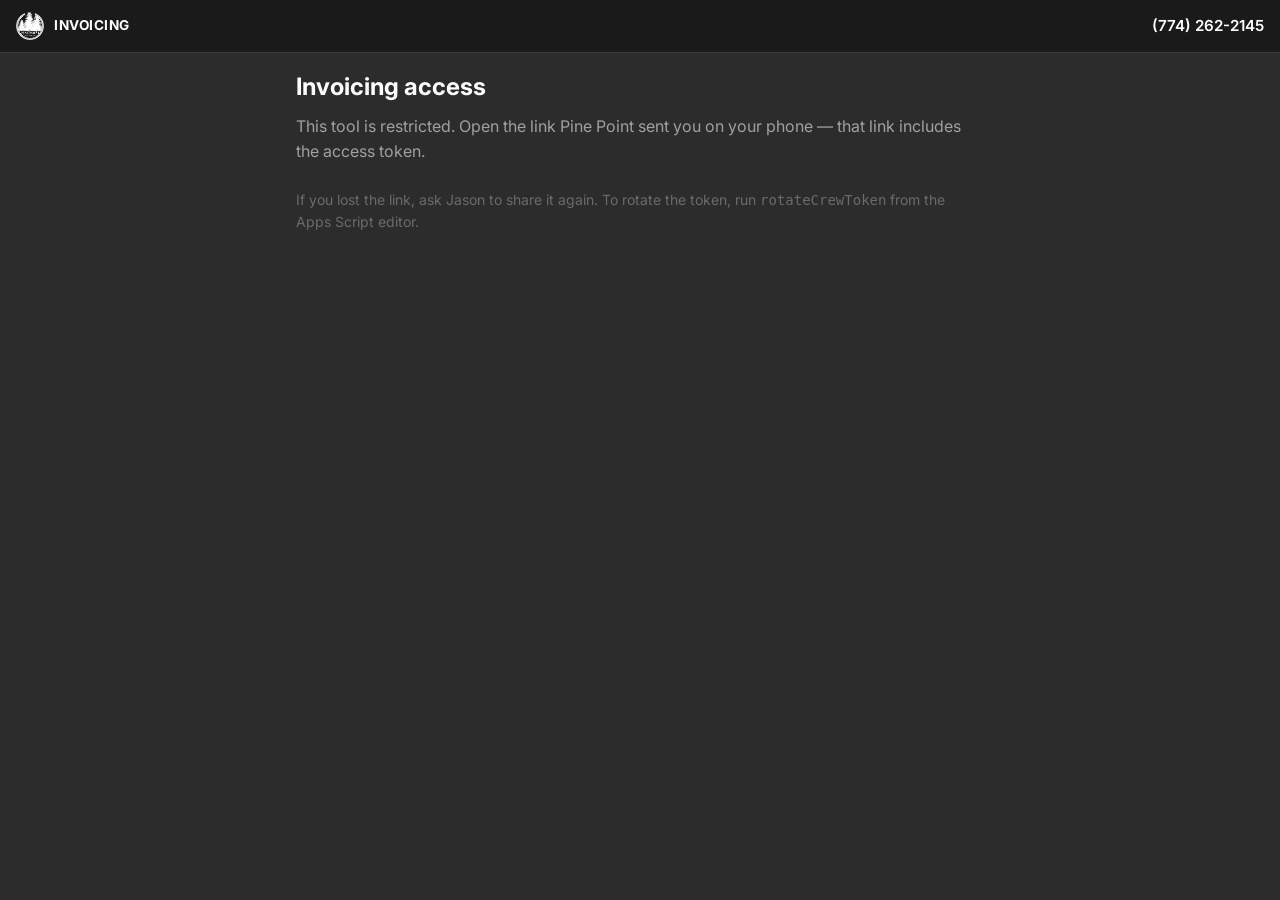
==== commit b1a9bca2: "Crew tool round 3: section layout, ZIP plumbing end-to-end, rename to Invoicing Layout - Replace fie" ====
--- a/crew.html
+++ b/crew.html
@@ -4,7 +4,7 @@
   <meta charset="UTF-8">
   <meta name="viewport" content="width=device-width, initial-scale=1.0">
   <meta name="robots" content="noindex,nofollow">
-  <title>Crew · Pine Point Tree Service</title>
+  <title>Invoicing · Pine Point Tree Service</title>
   <link rel="icon" type="image/x-icon" href="images/favicon.ico">
   <link rel="preconnect" href="https://fonts.googleapis.com">
   <link rel="preconnect" href="https://fonts.gstatic.com" crossorigin>
@@ -16,7 +16,7 @@
   <header class="crew-header">
     <div class="crew-header__brand">
       <img src="images/logo-white.png" alt="Pine Point" class="crew-header__logo">
-      <span>Crew</span>
+      <span>Invoicing</span>
     </div>
     <a href="tel:+17742622145" class="crew-header__phone">(774) 262-2145</a>
   </header>
@@ -25,7 +25,7 @@
 
     <!-- Locked: no token in URL or stored locally -->
     <section class="crew-view crew-view--locked" id="crew-locked">
-      <h1>Crew Access</h1>
+      <h1>Invoicing access</h1>
       <p>This tool is restricted. Open the link Pine Point sent you on your phone — that link includes the access token.</p>
       <p style="color: var(--color-medium-gray); font-size: 0.875rem; margin-top: 24px;">If you lost the link, ask Jason to share it again. To rotate the token, run <code>rotateCrewToken</code> from the Apps Script editor.</p>
     </section>
@@ -58,8 +58,8 @@
 
       <form id="crew-edit-form" autocomplete="off" onsubmit="return false">
 
-        <fieldset class="crew-fieldset">
-          <legend>Customer</legend>
+        <section class="crew-section">
+          <h2 class="crew-section__title">Customer</h2>
           <div class="crew-row">
             <label>Name *<input type="text" id="crew-name" required></label>
             <label>Phone *<input type="tel" id="crew-phone" required></label>
@@ -69,10 +69,20 @@
             <label>ZIP<input type="text" id="crew-zip" inputmode="numeric" maxlength="10"></label>
           </div>
           <label>Street address *<input type="text" id="crew-address" placeholder="39 Prospect St, Auburn MA 01501" required></label>
-        </fieldset>
+        </section>
 
-        <fieldset class="crew-fieldset">
-          <legend>Job</legend>
+        <section class="crew-section crew-section--readonly" id="crew-customer-said" style="display:none;">
+          <h2 class="crew-section__title">What the customer said</h2>
+          <p class="crew-readonly-hint">For your reference. Not shown on the customer's quote or invoice.</p>
+          <div class="crew-readonly-rows" id="crew-customer-said-rows"></div>
+          <div class="crew-readonly-notes" id="crew-customer-said-notes" style="display:none;">
+            <div class="crew-readonly-notes__label">Their note</div>
+            <div class="crew-readonly-notes__body" id="crew-customer-said-notes-body"></div>
+          </div>
+        </section>
+
+        <section class="crew-section">
+          <h2 class="crew-section__title">Job</h2>
           <label>Service<select id="crew-service">
             <option value="">— pick service —</option>
             <option value="removal">Tree Removal</option>
@@ -99,7 +109,7 @@
           <label>Internal notes (not on customer doc)
             <input type="text" id="crew-notes" placeholder="Anything for your records">
           </label>
-        </fieldset>
+        </section>
 
         <div class="crew-actions">
           <button type="button" class="btn btn-primary btn-lg" id="crew-save-btn">Save Quote</button>
--- a/css/styles.css
+++ b/css/styles.css
@@ -1572,29 +1572,31 @@
 }
 .crew-edit-meta { color: var(--color-medium-gray); font-size: 0.85rem; margin: -4px 0 16px; }
 
-.crew-fieldset {
+.crew-section {
   border: 1px solid var(--color-dark-gray); border-radius: 6px;
   padding: 16px; margin: 0 0 16px; background: #1a1a1a;
 }
-.crew-fieldset legend {
-  padding: 0 8px; color: var(--color-white); font-weight: 700; font-size: 0.85rem;
+.crew-section__title {
+  margin: 0 0 14px; padding: 0 0 10px;
+  border-bottom: 1px solid var(--color-dark-gray);
+  color: var(--color-white); font-weight: 700; font-size: 0.85rem;
   text-transform: uppercase; letter-spacing: 0.05em;
 }
-.crew-fieldset label {
+.crew-section label {
   display: block; font-size: 0.875rem; color: var(--color-light-gray); margin-bottom: 12px;
 }
-.crew-fieldset input[type="text"],
-.crew-fieldset input[type="tel"],
-.crew-fieldset input[type="email"],
-.crew-fieldset input[type="number"],
-.crew-fieldset select,
-.crew-fieldset textarea {
+.crew-section input[type="text"],
+.crew-section input[type="tel"],
+.crew-section input[type="email"],
+.crew-section input[type="number"],
+.crew-section select,
+.crew-section textarea {
   display: block; width: 100%; margin-top: 4px;
   padding: 10px 12px; border-radius: 4px; border: 1px solid var(--color-dark-gray);
   background: var(--color-charcoal); color: var(--color-white);
   font-family: var(--font-family); font-size: 1rem;
 }
-.crew-fieldset textarea { resize: vertical; min-height: 100px; }
+.crew-section textarea { resize: vertical; min-height: 100px; }
 .crew-row { display: grid; grid-template-columns: 1fr 1fr; gap: 12px; }
 .crew-row > label { margin-bottom: 12px; }
 
@@ -1603,10 +1605,11 @@
   font-size: 0.875rem; color: var(--color-light-gray); margin-bottom: 8px;
 }
 .crew-trees__rows { display: flex; flex-direction: column; gap: 8px; }
-.crew-tree-row {
-  display: grid;
-  grid-template-columns: minmax(0,1fr) minmax(0,1fr) 70px minmax(0,1fr) 36px;
-  gap: 6px; align-items: center;
+.crew-tree-row { display: flex; flex-direction: column; gap: 6px; }
+.crew-tree-row__main {
+  display: grid;
+  grid-template-columns: minmax(0,2fr) 80px minmax(0,1.6fr) 36px;
+  gap: 8px; align-items: center;
 }
 .crew-tree-row__species,
 .crew-tree-row__other,
@@ -1614,8 +1617,9 @@
 .crew-tree-row__size {
   padding: 8px 10px; border-radius: 4px; border: 1px solid var(--color-dark-gray);
   background: var(--color-charcoal); color: var(--color-white);
-  font-family: var(--font-family); font-size: 0.95rem;
-}
+  font-family: var(--font-family); font-size: 0.95rem; min-width: 0;
+}
+.crew-tree-row__other { width: 100%; }
 .crew-tree-row__remove {
   width: 36px; height: 36px; border-radius: 4px;
   background: transparent; border: 1px solid var(--color-dark-gray); color: var(--color-light-gray);
@@ -1632,6 +1636,19 @@
 .crew-customer-est { font-size: 0.85rem; color: var(--color-medium-gray); align-self: end; padding-bottom: 12px; }
 .crew-customer-est__label { display: block; color: var(--color-light-gray); font-weight: 600; font-size: 0.75rem; text-transform: uppercase; letter-spacing: 0.05em; margin-bottom: 2px; }
 
+/* Read-only "What the customer said" panel */
+.crew-section--readonly { background: #161616; border-color: var(--color-dark-gray); }
+.crew-section--readonly .crew-section__title { color: var(--color-light-gray); border-bottom-color: #232323; }
+.crew-readonly-hint { color: var(--color-medium-gray); font-size: 0.8rem; margin: -4px 0 12px; font-style: italic; }
+.crew-readonly-rows { display: grid; grid-template-columns: 1fr 1fr; gap: 8px 16px; }
+.crew-readonly-row { display: flex; flex-direction: column; gap: 2px; padding: 6px 0; border-bottom: 1px solid #232323; }
+.crew-readonly-row:last-child { border-bottom: none; }
+.crew-readonly-row__label { color: var(--color-medium-gray); font-size: 0.7rem; text-transform: uppercase; letter-spacing: 0.05em; font-weight: 600; }
+.crew-readonly-row__value { color: var(--color-white); font-size: 0.9rem; }
+.crew-readonly-notes { margin-top: 12px; padding-top: 12px; border-top: 1px solid #232323; }
+.crew-readonly-notes__label { color: var(--color-medium-gray); font-size: 0.7rem; text-transform: uppercase; letter-spacing: 0.05em; font-weight: 600; margin-bottom: 4px; }
+.crew-readonly-notes__body { color: var(--color-white); font-size: 0.9rem; white-space: pre-wrap; }
+
 .crew-actions {
   display: flex; align-items: center; gap: 12px; flex-wrap: wrap; margin-top: 8px;
 }
@@ -1644,10 +1661,12 @@
 
 @media (max-width: 600px) {
   .crew-row { grid-template-columns: 1fr; }
-  .crew-tree-row { grid-template-columns: 1fr 1fr 60px; gap: 6px; }
-  .crew-tree-row__other { grid-column: 1 / -1; }
-  .crew-tree-row__size  { grid-column: 1 / 3; }
-  .crew-tree-row__remove { grid-column: 3; }
+  .crew-tree-row__main { grid-template-columns: minmax(0,1fr) 64px 36px; gap: 6px; }
+  .crew-tree-row__size { grid-column: 1 / -1; }
+  .crew-tree-row__remove { grid-column: 3; grid-row: 1; }
+  .crew-tree-row__count  { grid-column: 2; grid-row: 1; }
+  .crew-tree-row__species{ grid-column: 1; grid-row: 1; }
+  .crew-readonly-rows { grid-template-columns: 1fr; }
   .crew-list__top { flex-direction: column; align-items: stretch; }
 }
 
